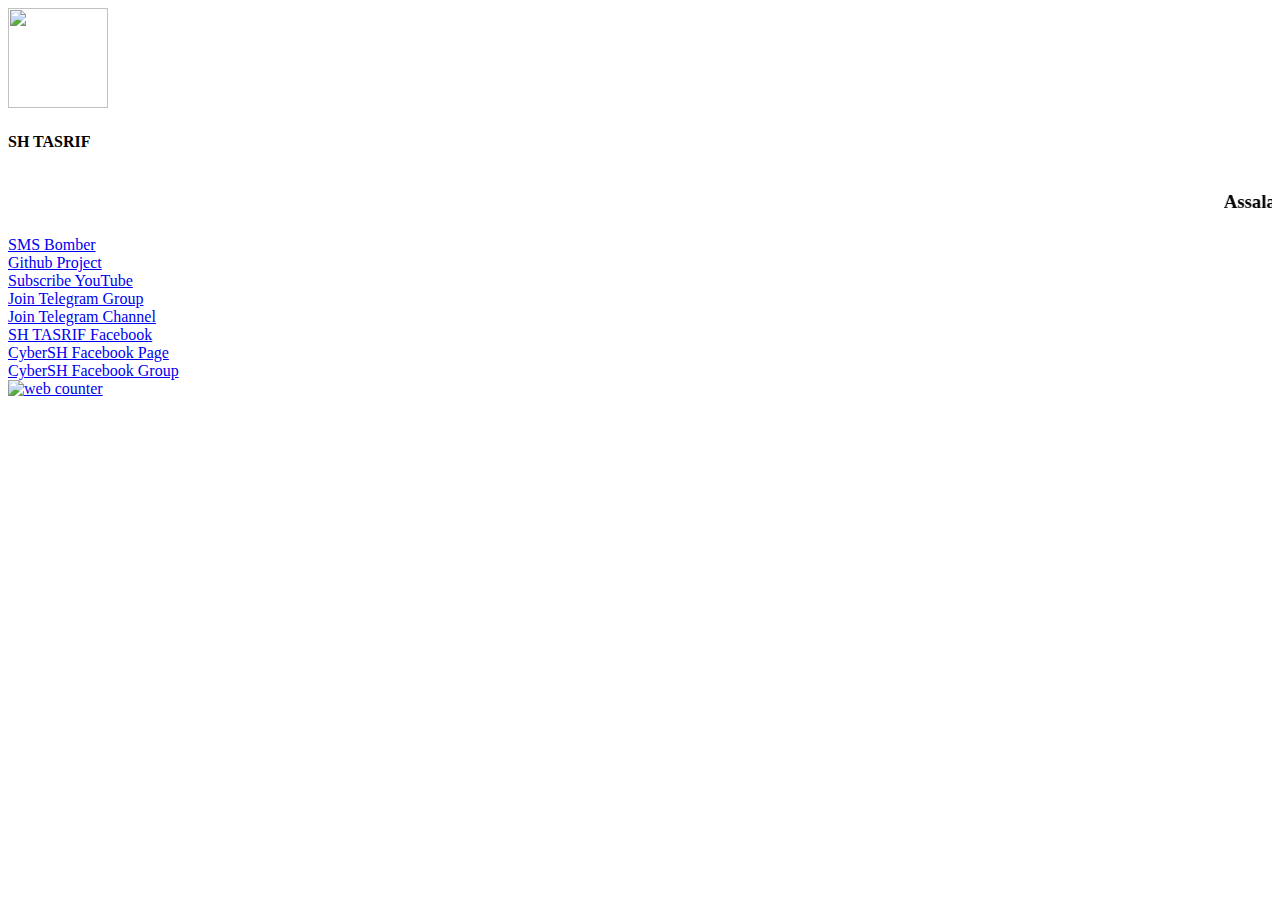
==== index.html @ 3677e8cc "Update index.html" ====
<!DOCTYPE html>
<html lang="en">
<head>
    <meta charset="UTF-8">
    <meta http-equiv="X-UA-Compatible" content="IE=edge">
    <meta name="viewport" content="width=device-width, initial-scale=1.0">
    <title>CyberSH Linktree</title>
    <link rel="stylesheet" href="./style.css">
</head>
<body>
    <section>
        <!-- Intro Block -->
        <div>
            <img src="cybersh.png" class="center" width="100px" height="100px"  >
      <div class="media-body m-2">
            
        <h4><b>SH TASRIF</b></h4>
      </div>
            
        <marquee> <h3 class="register-headi"> Assalamu Alaikum. How are you Hope you are well. Welcome "CYBER SH" • Thank you so much for being on our team. I hope you will continue to support us in this way. </h3></marquee>
         <!-- Links Block -->
         <div class="links-section"> 
             <div class="sub-sec">
                <a href="https://shtasrif.github.io/shbomber/">
                    <div class="inner-link">
                        SMS Bomber
                    </div>
                </a>
             </div>
             <div class="sub-sec">
                <a href="https://github.com/ShTasrif">
                    <div class="inner-link">
                        Github Project
                    </div>
                </a>
             </div>
             <div class="sub-sec">
                <a href="https://www.youtube.com/c/CYBERSH">
                    <div class="inner-link">
                        Subscribe YouTube
                    </div>
                </a>
             </div>
             <div class="sub-sec">
                <a href="https://t.me/cybershbd">
                    <div class="inner-link">
                        Join Telegram Group
                    </div>
                </a>
             </div>
             <div class="sub-sec">
                <a href="https://t.me/cybersh_official">
                    <div class="inner-link">
                        Join Telegram Channel
                    </div>
                </a>
             </div>
             <div class="sub-sec">
                <a href="https://www.facebook.com/H.CyberSH">
                    <div class="inner-link">
                        SH TASRIF Facebook
                    </div>
                </a>
             </div>
             </a>
             </div>
             <div class="sub-sec">
                <a href="https://www.facebook.com/cybershbd">
                    <div class="inner-link">
                        CyberSH Facebook Page
                    </div>
                </a>
                </a>
             </div>
             <div class="sub-sec">
                <a href="https://www.facebook.com/groups/356065192713979">
                    <div class="inner-link">
                        CyberSH Facebook Group
                    </div>
                </a>
                <a href="https://www.hitwebcounter.com" target="_blank">
<img src="https://hitwebcounter.com/counter/counter.php?page=8001297&style=0006&nbdigits=6&type=page&initCount=0" title="Free Counter" Alt="web counter"   border="0" /></a>
         </div>
    </section>
</body>
</html>
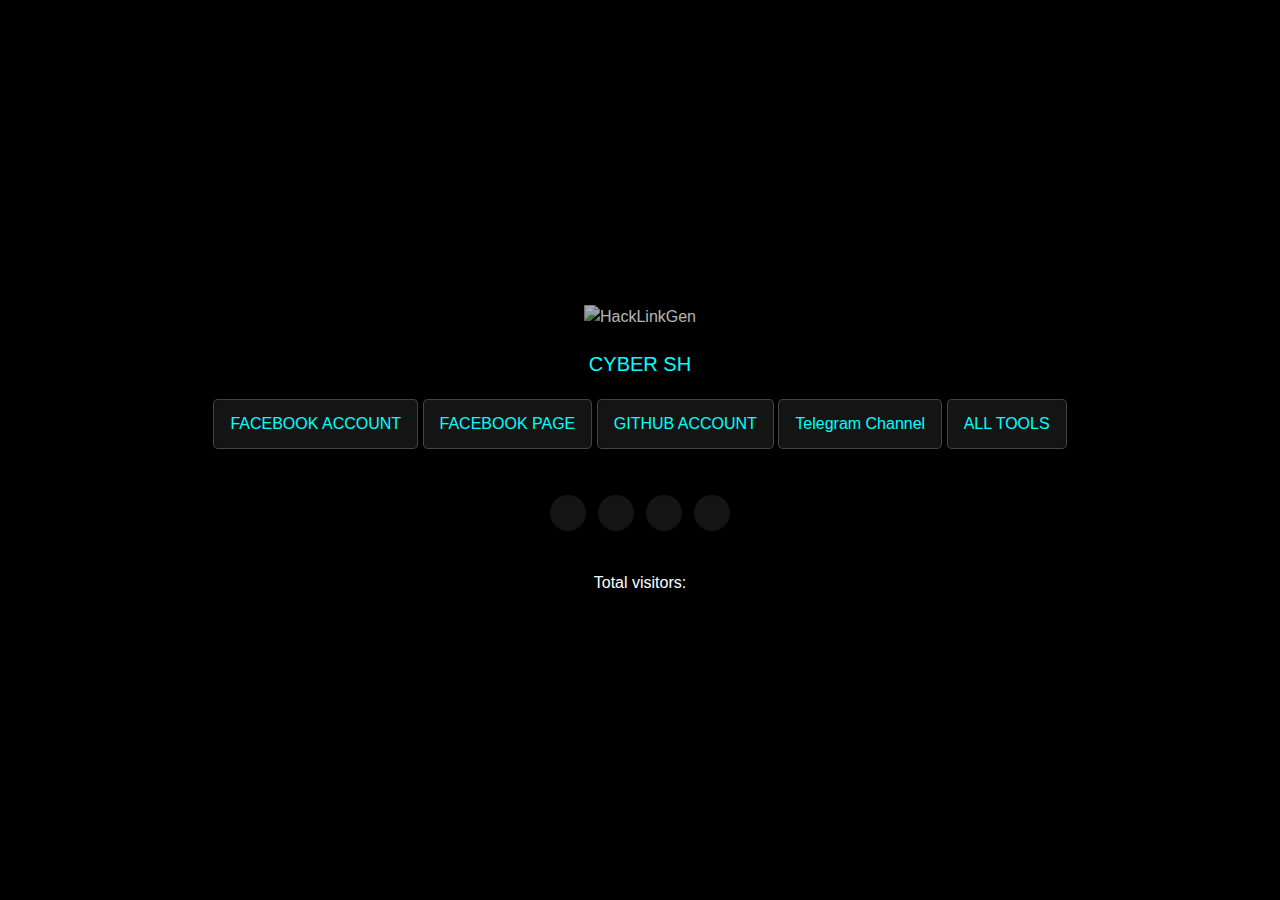
==== commit 6484a17a: "Add files via upload" ====
--- a/index.html
+++ b/index.html
@@ -1,86 +1,49 @@
 <!DOCTYPE html>
 <html lang="en">
+
 <head>
-    <meta charset="UTF-8">
-    <meta http-equiv="X-UA-Compatible" content="IE=edge">
-    <meta name="viewport" content="width=device-width, initial-scale=1.0">
-    <title>CyberSH Linktree</title>
-    <link rel="stylesheet" href="./style.css">
+   <meta name="CYBER SH" content="H0rn3t Sp1d3rs">
+      <meta name="keywords"
+    content="h0rn3t Sp1d3rs officials website,H0rn3t Sp1d3rs,Hacked by H0rn3t Sp1d3rs, team bads security researchers,sk brothers,md sumon islam,mental sumon ">
+    <link rel="icon" type="image/x-icon" href="https://i.ibb.co/mb6Gjxs/hhh.png">
+  <meta http-equiv="Content-Type" content="text/html; charset=UTF-8">
+  <meta name="viewport" content="width=device-width, initial-scale=1">
+  <meta name="theme-color" content="#000000">
+  <link rel="stylesheet" href="style.css">
+  <script src="https://kit.fontawesome.com/d7401982b9.js" crossorigin="anonymous"></script>
 </head>
+
 <body>
-    <section>
-        <!-- Intro Block -->
-        <div>
-            <img src="cybersh.png" class="center" width="100px" height="100px"  >
-      <div class="media-body m-2">
-            
-        <h4><b>SH TASRIF</b></h4>
+  <header class="page-header" role="banner">
+    <div class="container">
+      <img src="https://avatars.githubusercontent.com/u/85736436?v=4" alt="HackLinkGen" width="120" height="120" style="opacity: 0.7;">
+      <p align="center" cokor:aqua; class="header"> CYBER SH
+      </p>
+      <a href="https://Facebook.com/H.CyberSH" class="btn">FACEBOOK ACCOUNT</a>
+      <a href="https://Facebook.com/cybershbd"
+        class="btn">FACEBOOK PAGE</a>
+      <a href="https://Github.com/ShTasrif" class="btn">GITHUB ACCOUNT</a>
+      <a href="https://t.me/cybersh_official"class="btn">Telegram Channel</a>
+      <a href="apps.html" class="btn">ALL TOOLS</a>
+
+      <div class="footer">
+        <ul class="">
+          <li>
+            <a href="https://Facebook.com/H.CyberSH">
+              <i class="fa-brands fa-facebook-f"></i>
+            </a>
+          </li>
+          <li><a href="https://Facebook.com/call.me.H0rn3t.Sp1d3rs"><i class="fa-brands fa-facebook-messenger"></i></a></li>
+          <li><a href="https://github.com/ShTasrif"><i class="fa-brands fa-github"></i></a></li>
+          <li><a href="https://t.me/cybershbd"><i class="fa-brands fa-telegram"></i></a></li>
+</ul>
+<br><center>
+<div>Total visitors: <script type="text/javascript" src="http://visitors.6te.net/username"></script></div>
+</center>
+        
       </div>
-            
-        <marquee> <h3 class="register-headi"> Assalamu Alaikum. How are you Hope you are well. Welcome "CYBER SH" • Thank you so much for being on our team. I hope you will continue to support us in this way. </h3></marquee>
-         <!-- Links Block -->
-         <div class="links-section"> 
-             <div class="sub-sec">
-                <a href="https://shtasrif.github.io/shbomber/">
-                    <div class="inner-link">
-                        SMS Bomber
-                    </div>
-                </a>
-             </div>
-             <div class="sub-sec">
-                <a href="https://github.com/ShTasrif">
-                    <div class="inner-link">
-                        Github Project
-                    </div>
-                </a>
-             </div>
-             <div class="sub-sec">
-                <a href="https://www.youtube.com/c/CYBERSH">
-                    <div class="inner-link">
-                        Subscribe YouTube
-                    </div>
-                </a>
-             </div>
-             <div class="sub-sec">
-                <a href="https://t.me/cybershbd">
-                    <div class="inner-link">
-                        Join Telegram Group
-                    </div>
-                </a>
-             </div>
-             <div class="sub-sec">
-                <a href="https://t.me/cybersh_official">
-                    <div class="inner-link">
-                        Join Telegram Channel
-                    </div>
-                </a>
-             </div>
-             <div class="sub-sec">
-                <a href="https://www.facebook.com/H.CyberSH">
-                    <div class="inner-link">
-                        SH TASRIF Facebook
-                    </div>
-                </a>
-             </div>
-             </a>
-             </div>
-             <div class="sub-sec">
-                <a href="https://www.facebook.com/cybershbd">
-                    <div class="inner-link">
-                        CyberSH Facebook Page
-                    </div>
-                </a>
-                </a>
-             </div>
-             <div class="sub-sec">
-                <a href="https://www.facebook.com/groups/356065192713979">
-                    <div class="inner-link">
-                        CyberSH Facebook Group
-                    </div>
-                </a>
-                <a href="https://www.hitwebcounter.com" target="_blank">
-<img src="https://hitwebcounter.com/counter/counter.php?page=8001297&style=0006&nbdigits=6&type=page&initCount=0" title="Free Counter" Alt="web counter"   border="0" /></a>
-         </div>
-    </section>
+    </div>
+  </header>
 </body>
+
 </html>
--- a/style.css
+++ b/style.css
@@ -0,0 +1,116 @@
+* {
+  box-sizing: border-box
+}
+
+body {
+  padding: 0;
+  margin: 0;
+  font-family: "Open Sans", "Helvetica Neue", Helvetica, Arial, sans-serif;
+  font-size: 16px;
+  line-height: 1.5;
+  color: #606c71
+}
+
+a {
+  color: #1e6bb8;
+  text-decoration: none
+}
+
+a:hover {
+  text-decoration: underline
+}
+
+.header {
+  color: aqua;
+  font-size: 20px;
+  font-family: Verdana, Geneva, Tahoma, sans-serif;
+}
+
+.btn {
+  display: inline-block;
+  margin-bottom: 1rem;
+  color: aqua;
+  background-color: rgba(255, 255, 255, 0.08);
+  border-color: rgba(255, 255, 255, 0.2);
+  border-style: solid;
+  border-width: 1px;
+  border-radius: 0.3rem;
+  transition: color 0.2s, background-color 0.2s, border-color 0.2s
+}
+
+.btn:hover {
+  color: rgba(255, 255, 255, 0.8);
+  text-decoration: none;
+  background-color: rgba(255, 255, 255, 0.2);
+  border-color: rgba(255, 255, 255, 0.3)
+}
+
+.btn {
+  padding: 0.75rem 1rem
+}
+
+.page-header {
+  color: #fff;
+  text-align: center;
+  background-color: #000;
+  background-image: linear-gradient(rgba(0, 0, 0, 0.5), rgba(0, 0, 0, 0.5)), url(https://thumbs.gfycat.com/CookedBeautifulDungbeetle-size_restricted.gif);
+  height: 100vh;
+  display: flex;
+  flex-direction: column;
+  align-items: center;
+  justify-content: center;
+}
+
+.footer {
+  margin-top: 30px;
+}
+
+.footer>ul {
+  list-style: none;
+  display: flex;
+  justify-content: center;
+  padding: 0;
+}
+
+.footer>ul>li {
+  width: 36px;
+  height: 36px;
+  margin: 0 6px;
+  display: flex;
+  align-items: center;
+  justify-content: center;
+  background-color: rgba(255, 255, 255, 0.08);
+  border-radius: 18px;
+}
+
+.footer>ul>li>a {
+  display: flex;
+  align-items: center;
+  justify-content: center;
+}
+
+.footer>ul>li>a>i {
+  font-size: 18px;
+  color: rgba(255, 255, 255, 0.7);
+}
+
+@media screen and (min-width: 42em) and (max-width: 64em) {
+  .btn {
+    padding: 0.6rem 0.9rem;
+    font-size: 0.9rem
+  }
+}
+
+@media screen and (max-width: 42em) {
+  .btn {
+    display: block;
+    width: 100%;
+    padding: 0.75rem;
+    font-size: 0.9rem
+  }
+
+  .btn+.btn {
+    margin-top: 1rem;
+    margin-left: 0
+  }
+}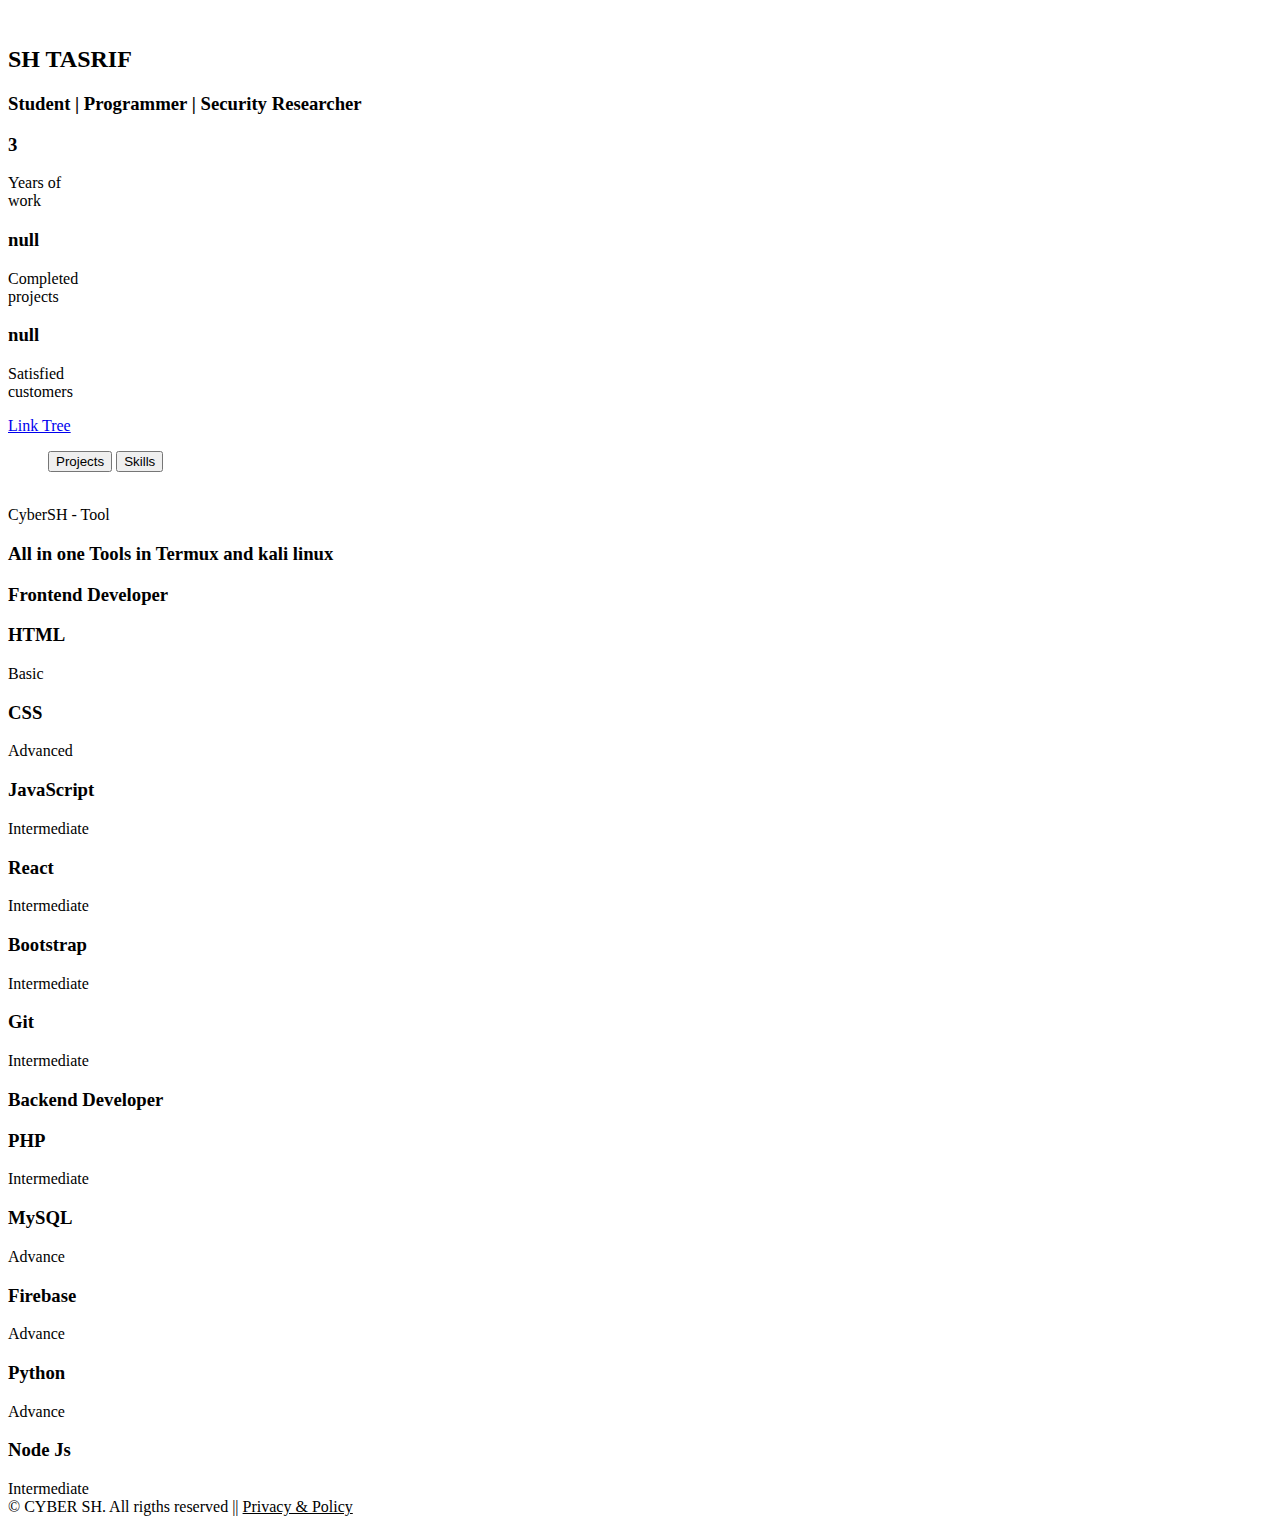
==== commit dd9393e6: "Add files via upload" ====
--- a/index.html
+++ b/index.html
@@ -1,49 +1,287 @@
-<!DOCTYPE html>
-<html lang="en">
-
-<head>
-   <meta name="CYBER SH" content="H0rn3t Sp1d3rs">
-      <meta name="keywords"
-    content="h0rn3t Sp1d3rs officials website,H0rn3t Sp1d3rs,Hacked by H0rn3t Sp1d3rs, team bads security researchers,sk brothers,md sumon islam,mental sumon ">
-    <link rel="icon" type="image/x-icon" href="https://i.ibb.co/mb6Gjxs/hhh.png">
-  <meta http-equiv="Content-Type" content="text/html; charset=UTF-8">
-  <meta name="viewport" content="width=device-width, initial-scale=1">
-  <meta name="theme-color" content="#000000">
-  <link rel="stylesheet" href="style.css">
-  <script src="https://kit.fontawesome.com/d7401982b9.js" crossorigin="anonymous"></script>
-</head>
-
-<body>
-  <header class="page-header" role="banner">
-    <div class="container">
-      <img src="https://avatars.githubusercontent.com/u/85736436?v=4" alt="HackLinkGen" width="120" height="120" style="opacity: 0.7;">
-      <p align="center" cokor:aqua; class="header"> CYBER SH
-      </p>
-      <a href="https://Facebook.com/H.CyberSH" class="btn">FACEBOOK ACCOUNT</a>
-      <a href="https://Facebook.com/cybershbd"
-        class="btn">FACEBOOK PAGE</a>
-      <a href="https://Github.com/ShTasrif" class="btn">GITHUB ACCOUNT</a>
-      <a href="https://t.me/cybersh_official"class="btn">Telegram Channel</a>
-      <a href="apps.html" class="btn">ALL TOOLS</a>
-
-      <div class="footer">
-        <ul class="">
-          <li>
-            <a href="https://Facebook.com/H.CyberSH">
-              <i class="fa-brands fa-facebook-f"></i>
-            </a>
-          </li>
-          <li><a href="https://Facebook.com/call.me.H0rn3t.Sp1d3rs"><i class="fa-brands fa-facebook-messenger"></i></a></li>
-          <li><a href="https://github.com/ShTasrif"><i class="fa-brands fa-github"></i></a></li>
-          <li><a href="https://t.me/cybershbd"><i class="fa-brands fa-telegram"></i></a></li>
-</ul>
-<br><center>
-<div>Total visitors: <script type="text/javascript" src="http://visitors.6te.net/username"></script></div>
-</center>
-        
-      </div>
-    </div>
-  </header>
-</body>
-
-</html>
+<!DOCTYPE html>
+    <html lang="en">
+    <head>
+        <meta charset="UTF-8">
+        <meta name="viewport" content="width=device-width, initial-scale=1.0">
+
+        <!--=============== FAVICON ===============-->
+        <link rel="shortcut icon" href="assets/img/ico.ico" type="image/x-icon">
+        
+            <!-- Primary Meta Tags -->
+ <meta property="url"                content="https://0xakxvau.github.io/index.html" />
+<meta property="type"               content="website" />
+<meta property="title"              content="0xAKXVAU | Portfolio" />
+<meta property="description"        content="A Bangladeshi noobie programmer." />
+<meta property="image"              content="https://raw.githubusercontent.com/0xAKXVAU/0xakxvau.github.io/main/assets/img/logo.png" />
+ <meta name="Keywords"
+        content="">
+
+    <!-- Open Graph / Facebook -->
+<meta property="og:url"                content="https://ShTasrif.github.io/index.html" />
+<meta property="og:type"               content="website" />
+<meta property="og:title"              content="ShTasrif | Portfolio" />
+<meta property="og:description"        content="A noobie web dev. Contact if u need any favors." />
+<meta property="og:image"              content="https://ShTasrif.github.io/assets/img/logo.png" />
+<meta property="og:fb:app_id"          content="636837923919747" />
+
+    <!-- Twitter -->
+    <meta property="twitter:card" content="summary_large_image">
+    <meta property="twitter:url" content="https://toxinum.xyz/">
+    <meta property="twitter:title" content="0xAKXVAU| Portfolio.">
+    <meta property="twitter:description" content="A noobie web dev. Contact if u need any favors.">
+    <meta property="og:Keywords"
+        content="">
+    <meta property="twitter:image" content="https://raw.githubusercontent.com/ShTasrif/ShTasrif.github.io/main/assets/img/logo.png">
+        
+        <!--=============== REMIX ICONS ===============-->
+        <link href="https://cdn.jsdelivr.net/npm/remixicon@2.5.0/fonts/remixicon.css" rel="stylesheet">
+
+        <!--=============== CSS ===============-->
+        <link rel="stylesheet" href="assets/css/styles.css">
+
+        <title>SH TASRIF | Portfolio </title>
+    </head>
+    <body>
+        <!--=============== HEADER ===============-->
+        <header class="profile container">
+            <!-- Theme button -->
+            <i class="ri-moon-line change-theme" id="theme-button"></i>
+
+            <div class="profile__container grid">
+                <div class="profile__data">
+                    <div class="profile__border">
+                        <div class="profile__perfil">
+                            <!-- Insert your image, according to the example size of the portfolio -->
+                            <img src="https://raw.githubusercontent.com/ShTasrif/ShTasrif.github.io/main/assets/img/shtasrif.png" alt="" style="/* height: 104px; */width: 120px;">
+                        </div>
+                    </div>
+
+                    <h2 class="profile__name">SH TASRIF</h2>
+                    <h3 class="profile__profession">Student | Programmer | Security Researcher</h3>
+
+                    <ul class="profile__social">
+                        <a href="https://www.instagram.com/ShTasrif" target="_blank" class="profile__social-link">
+                            <i class="ri-instagram-line"></i>
+                        </a>
+                        <a href="https://fb.com/H.CyberSH" target="_blank" class="profile__social-link">
+                            <i class="ri-facebook-box-line"></i>
+                        </a>
+                        <a href="https://github.com/ShTasrif" target="_blank" class="profile__social-link">
+                            <i class="ri-github-line"></i>
+                        </a>
+                    </ul>
+                </div>
+
+                <div class="profile__info grid">
+                    <div class="profile__info-group">
+                        <h3 class="profile__info-number">3</h3>
+                        <p class="profile__info-description">
+                            Years of <br> work
+                        </p>
+                    </div>
+                    <div class="profile__info-group">
+                        <h3 class="profile__info-number">null</h3>
+                        <p class="profile__info-description">
+                            Completed <br> projects
+                        </p>
+                    </div>
+                    <div class="profile__info-group">
+                        <h3 class="profile__info-number">null</h3>
+                        <p class="profile__info-description">Satisfied <br> customers</p>
+                    </div>
+                </div>
+
+                <div class="profile__buttons">
+                    <!-- Insert your CV -->
+                    <a href="https://ShTasrif.github.io" class="button">
+                        Link Tree <i class="ri-node-tree"></i>
+                    </a>
+
+                    <div class="profile__buttons-small">
+                        <!-- Insert a real number plus country code -->
+                        <a href="https://t.me/tasrif_hossen_shuvo" target="_blank" class="button button__small button__gray">
+                            <i class="ri-telegram-line"></i>
+                        </a>
+                        <!-- Insert your brand name or profile -->
+                        <a href="https://m.me/H.CyberSH" target="_blank" class="button button__small button__gray">
+                            <i class="ri-messenger-line"></i>
+                        </a>
+                    </div>
+                </div>
+            </div>
+        </header>
+
+        <!--=============== MAIN ===============-->
+        <main class="main">
+            <section class="filters container">
+                <!--=============== FILTERS TABS ===============-->
+                <ul class="filters__content">
+                    <button class="filters__button filter-tab-active" data-target="#projects">
+                        Projects
+                    </button>
+                    <button class="filters__button" data-target="#skills">
+                        Skills
+                    </button>
+                </ul>
+
+                <div class="filters__sections">
+                    <!--=============== PROJECTS ===============-->
+                    <div class="projects__content grid filters__active" data-content id="projects">
+                        <article class="projects__card">
+                            <!-- Insert your image in a rectangular format (Ex: 600 x 400, 1000 x 800, 1200 x 1000, etc) -->
+                           
+                        <article class="projects__card">
+                            <img src="https://raw.githubusercontent.com/ShTasrif/cybersh/main/.assets/demo.png" alt="" class="projects__img">
+
+                            <div class="projects__modal">
+                                <div>
+                                    <span class="projects__subtitle">CyberSH - Tool</span>
+                                    <h3 class="projects__title">All in one Tools in Termux and kali linux</h3>
+                                    <a href="https://github.com/ShTasrif/cybersh" class="projects__button button button__small">
+                                        <i class="ri-link"></i>
+                                    </a>
+                                </div>
+                            </div>
+                        </article>
+                    </div>
+
+                    <!--=============== SKILLS ===============-->
+                    <div class="skills__content grid" data-content id="skills">
+                        <div class="skills__area">
+                            <h3 class="skills__title">Frontend Developer</h3>
+    
+                            <div class="skills__box">
+                                <div class="skills__group">
+                                    <div class="skills__data">
+                                        <i class="ri-checkbox-circle-line"></i>
+        
+                                        <div>
+                                            <h3 class="skills__name">HTML</h3>
+                                            <span class="skills__level">Basic</span>
+                                        </div>
+                                    </div>
+        
+                                    <div class="skills__data">
+                                        <i class="ri-checkbox-circle-line"></i>
+        
+                                        <div>
+                                            <h3 class="skills__name">CSS</h3>
+                                            <span class="skills__level">Advanced</span>
+                                        </div>
+                                    </div>
+        
+                                    <div class="skills__data">
+                                        <i class="ri-checkbox-circle-line"></i>
+        
+                                        <div>
+                                            <h3 class="skills__name">JavaScript</h3>
+                                            <span class="skills__level">Intermediate</span>
+                                        </div>
+                                    </div>
+                                </div>
+                                
+                                <div class="skills__group">
+                                    <div class="skills__data">
+                                        <i class="ri-checkbox-circle-line"></i>
+        
+                                        <div>
+                                            <h3 class="skills__name">React</h3>
+                                            <span class="skills__level">Intermediate</span>
+                                        </div>
+                                    </div>
+        
+                                    <div class="skills__data">
+                                        <i class="ri-checkbox-circle-line"></i>
+        
+                                        <div>
+                                            <h3 class="skills__name">Bootstrap</h3>
+                                            <span class="skills__level">Intermediate</span>
+                                        </div>
+                                    </div>
+        
+                                    <div class="skills__data">
+                                        <i class="ri-checkbox-circle-line"></i>
+        
+                                        <div>
+                                            <h3 class="skills__name">Git</h3>
+                                            <span class="skills__level">Intermediate</span>
+                                        </div>
+                                    </div>
+                                </div>
+                            </div>
+                        </div>
+
+                        <div class="skills__area">
+                            <h3 class="skills__title">Backend Developer</h3>
+    
+                            <div class="skills__box">
+                                <div class="skills__group">
+                                    <div class="skills__data">
+                                        <i class="ri-checkbox-circle-line"></i>
+        
+                                        <div>
+                                            <h3 class="skills__name">PHP</h3>
+                                            <span class="skills__level">Intermediate</span>
+                                        </div>
+                                    </div>
+        
+                                    <div class="skills__data">
+                                        <i class="ri-checkbox-circle-line"></i>
+        
+                                        <div>
+                                            <h3 class="skills__name">MySQL</h3>
+                                            <span class="skills__level">Advance</span>
+                                        </div>
+                                    </div>
+        
+                                    <div class="skills__data">
+                                        <i class="ri-checkbox-circle-line"></i>
+        
+                                        <div>
+                                            <h3 class="skills__name">Firebase</h3>
+                                            <span class="skills__level">Advance</span>
+                                        </div>
+                                    </div>
+                                </div>
+                                
+                                <div class="skills__group">
+                                    <div class="skills__data">
+                                        <i class="ri-checkbox-circle-line"></i>
+        
+                                        <div>
+                                            <h3 class="skills__name">Python</h3>
+                                            <span class="skills__level">Advance</span>
+                                        </div>
+                                    </div>
+        
+                                    <div class="skills__data">
+                                        <i class="ri-checkbox-circle-line"></i>
+        
+                                        <div>
+                                            <h3 class="skills__name">Node Js</h3>
+                                            <span class="skills__level">Intermediate</span>
+                                        </div>
+                                    </div>
+                                </div>
+                            </div>
+                        </div>
+                    </div>
+                </div>
+            </section>
+        </main>
+
+        <!--=============== FOOTER ===============-->
+        <footer class="footer container">
+            <span class="footer__copy">
+                &#169; CYBER SH. All rigths reserved || <a href="/privacy.html" style="color: var(--text-color-light);"> Privacy & Policy </a>
+            </span>
+             
+        </footer>
+
+        <!--=============== SCROLLREVEAL ===============-->
+        <script src="assets/js/scrollreveal.min.js"></script>
+
+        <!--=============== MAIN JS ===============-->
+        <script src="assets/js/main.js"></script>
+    </body>
+</html>
